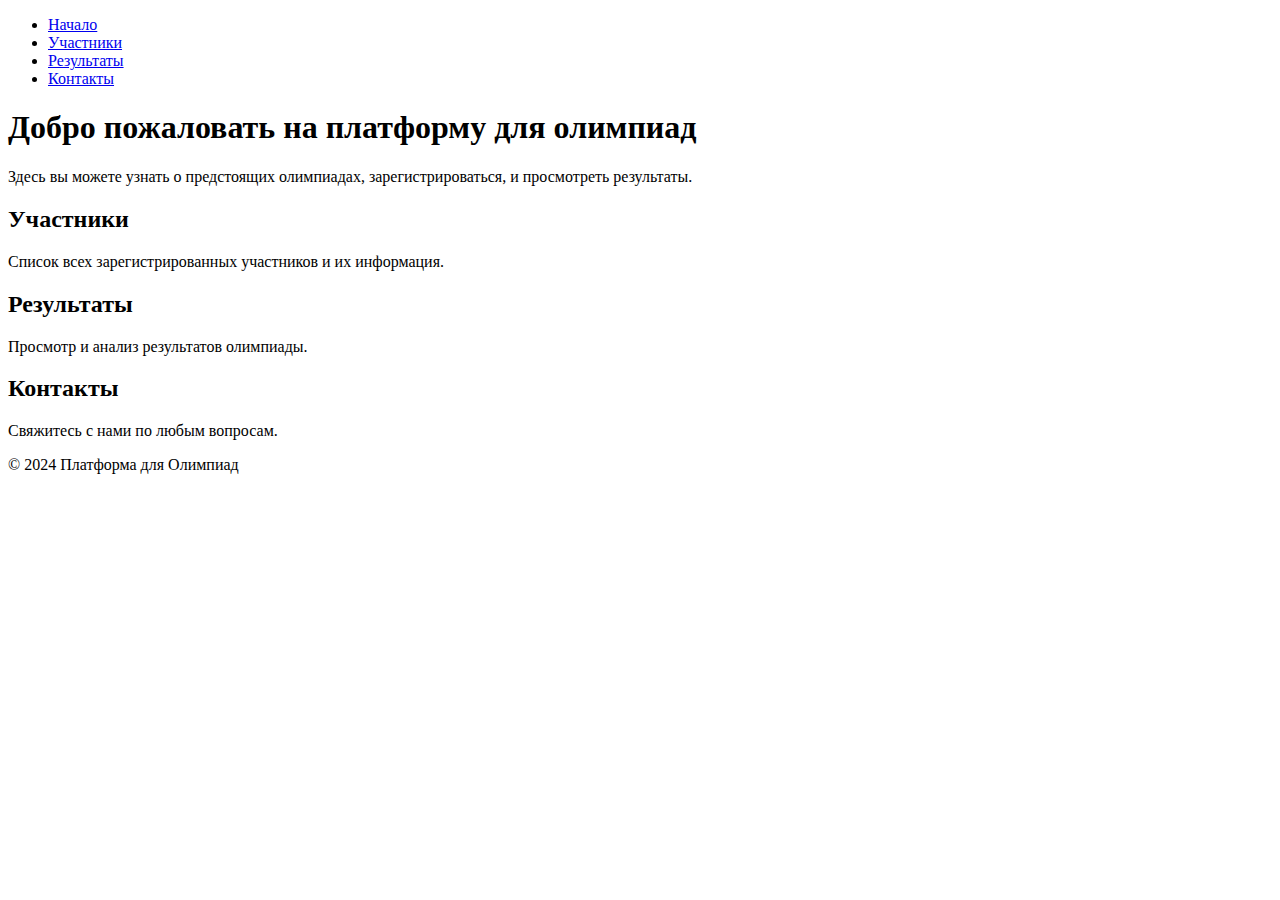
==== index.html @ daa89469 "Rename views/index.html to index.html" ====
<!DOCTYPE html>
<html lang="ru">
<head>
    <meta charset="UTF-8">
    <meta name="viewport" content="width=device-width, initial-scale=1.0">
    <title>Платформа для Олимпиад</title>
    <link rel="stylesheet" href="css/styles.css">
</head>
<body>
    <header>
        <nav>
            <ul>
                <li><a href="#start">Начало</a></li>
                <li><a href="#participants">Участники</a></li>
                <li><a href="#results">Результаты</a></li>
                <li><a href="#contacts">Контакты</a></li>
            </ul>
        </nav>
    </header>

    <main>
        <section id="start">
            <h1>Добро пожаловать на платформу для олимпиад</h1>
            <p>Здесь вы можете узнать о предстоящих олимпиадах, зарегистрироваться, и просмотреть результаты.</p>
        </section>

        <section id="participants">
            <h2>Участники</h2>
            <p>Список всех зарегистрированных участников и их информация.</p>
        </section>

        <section id="results">
            <h2>Результаты</h2>
            <p>Просмотр и анализ результатов олимпиады.</p>
        </section>

        <section id="contacts">
            <h2>Контакты</h2>
            <p>Свяжитесь с нами по любым вопросам.</p>
        </section>
    </main>

    <footer>
        <p>&copy; 2024 Платформа для Олимпиад</p>
    </footer>

    <script src="js/main.js"></script>
</body>
</html>
---- css/styles.css ----

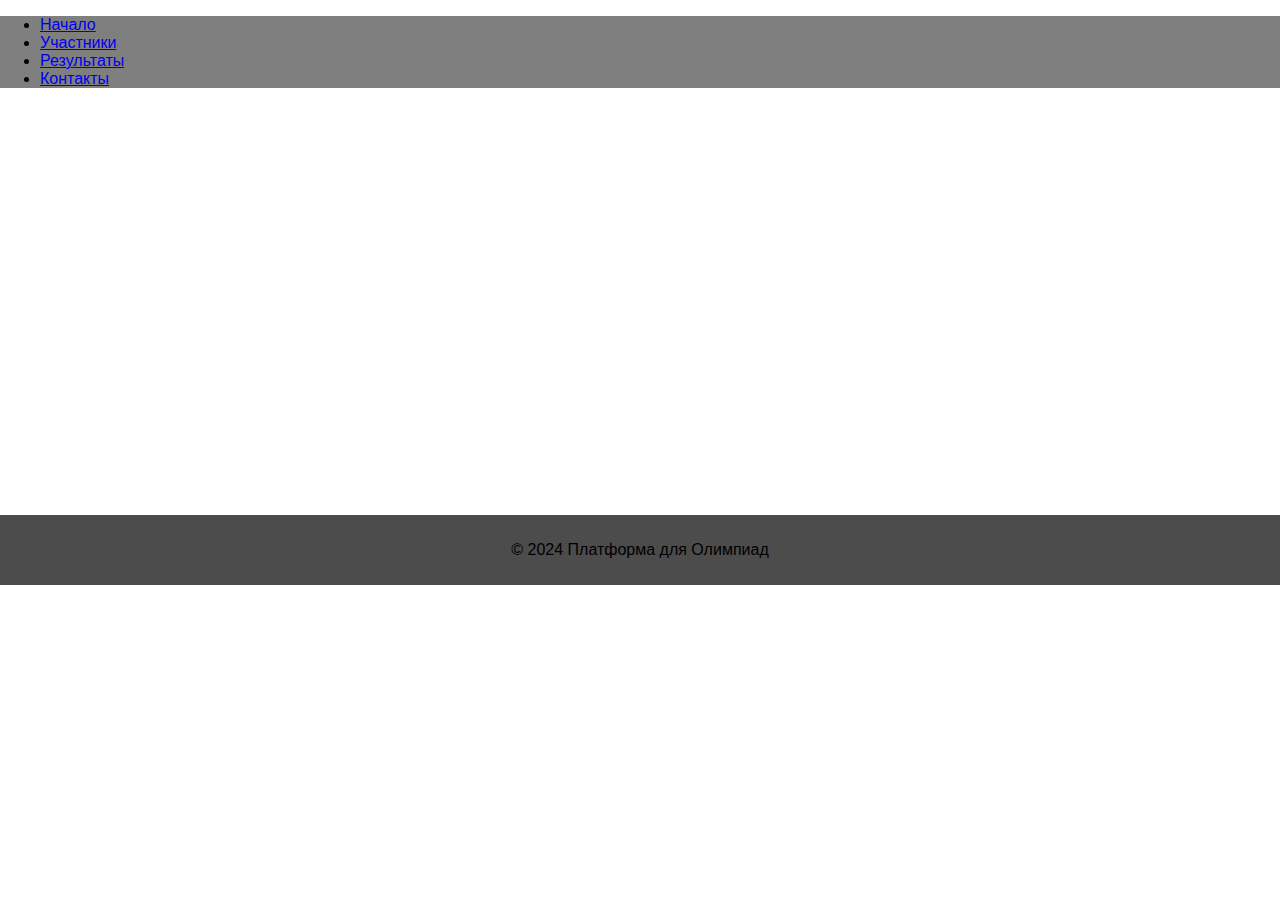
==== commit 6f7925b5: "Update index.html" ====
--- a/index.html
+++ b/index.html
@@ -4,7 +4,7 @@
     <meta charset="UTF-8">
     <meta name="viewport" content="width=device-width, initial-scale=1.0">
     <title>Платформа для Олимпиад</title>
-    <link rel="stylesheet" href="css/styles.css">
+    <link rel="stylesheet" href="css/styles.css"> <!-- Подключение CSS файла -->
 </head>
 <body>
     <header>
--- a/css/styles.css
+++ b/css/styles.css
@@ -1 +1,26 @@
+body {
+  font-family: Arial, sans-serif;
+  margin: 0;
+  padding: 0;
+  background-image: url('css/background.jpg'); 
+  background-size: cover; /* Масштабирует изображение на весь фон */
+  background-position: center; /* Центрирует изображение */
+  background-attachment: fixed; /* Закрепляет фон при прокрутке */
+}
 
+header {
+  background: rgba(0, 0, 0, 0.5); /* Полупрозрачный черный фон для шапки */
+}
+
+/* Примеры других стилей */
+main {
+  color: #fff; /* Белый текст на фоне */
+  padding: 20px;
+}
+
+footer {
+  text-align: center;
+  padding: 10px;
+  background: rgba(0, 0, 0, 0.7); /* Полупрозрачный черный фон для футера */
+}
+
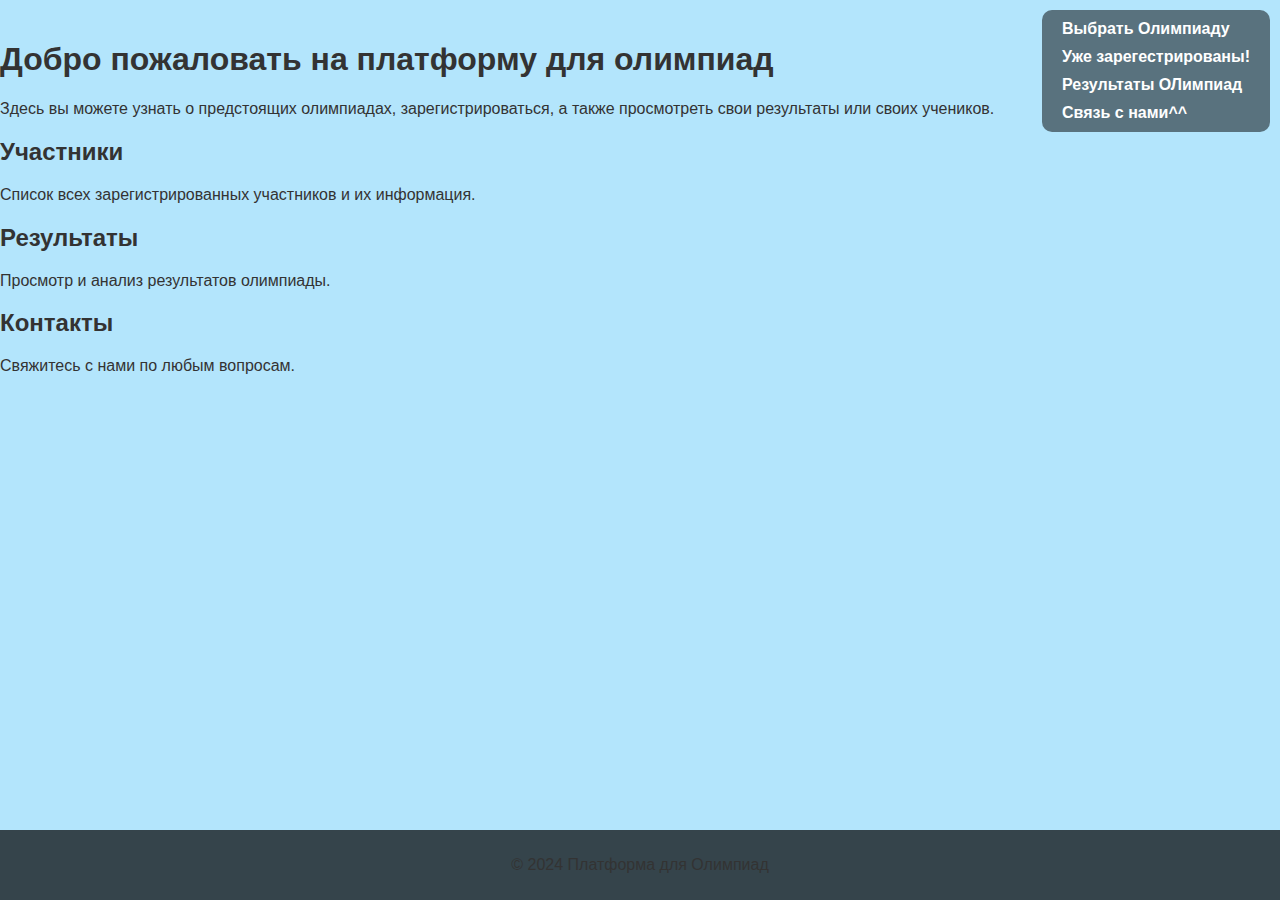
==== commit d3698553: "Update index.html" ====
--- a/index.html
+++ b/index.html
@@ -10,10 +10,10 @@
     <header>
         <nav>
             <ul>
-                <li><a href="#start">Начало</a></li>
-                <li><a href="#participants">Участники</a></li>
-                <li><a href="#results">Результаты</a></li>
-                <li><a href="#contacts">Контакты</a></li>
+                <li><a href="#start">Выбрать Олимпиаду</a></li>
+                <li><a href="#participants">Уже зарегестрированы!</a></li>
+                <li><a href="#results">Результаты ОЛимпиад</a></li>
+                <li><a href="#contacts">Связь с нами^^</a></li>
             </ul>
         </nav>
     </header>
@@ -21,7 +21,7 @@
     <main>
         <section id="start">
             <h1>Добро пожаловать на платформу для олимпиад</h1>
-            <p>Здесь вы можете узнать о предстоящих олимпиадах, зарегистрироваться, и просмотреть результаты.</p>
+            <p>Здесь вы можете узнать о предстоящих олимпиадах, зарегистрироваться, а также просмотреть свои результаты или своих учеников.</p>
         </section>
 
         <section id="participants">
--- a/css/styles.css
+++ b/css/styles.css
@@ -1,26 +1,54 @@
 body {
-  font-family: Arial, sans-serif;
-  margin: 0;
-  padding: 0;
-  background-image: url('css/background.jpg'); 
-  background-size: cover; /* Масштабирует изображение на весь фон */
-  background-position: center; /* Центрирует изображение */
-  background-attachment: fixed; /* Закрепляет фон при прокрутке */
+    font-family: Arial, sans-serif;
+    margin: 0;
+    padding: 0;
+    min-height: 100vh;
+    background-color: #b3e5fc; /* Нежно-голубой фон */
+    color: #333; /* Цвет текста для лучшей читаемости */
+    display: flex;
+    flex-direction: column;
 }
 
 header {
-  background: rgba(0, 0, 0, 0.5); /* Полупрозрачный черный фон для шапки */
+    padding: 10px;
+    position: relative; /* Относительное позиционирование для родителя */
 }
 
-/* Примеры других стилей */
-main {
-  color: #fff; /* Белый текст на фоне */
-  padding: 20px;
+/* Стили для навигации */
+nav {
+    position: absolute;
+    top: 10px;
+    right: 10px;
+    background: rgba(0, 0, 0, 0.5); /* Полупрозрачный черный фон */
+    border-radius: 10px; /* Мягкие углы */
+    padding: 10px 20px;
+}
+
+nav ul {
+    list-style: none;
+    padding: 0;
+    margin: 0;
+    display: flex;
+    flex-direction: column; /* Вертикальное расположение элементов */
+}
+
+nav ul li {
+    margin-bottom: 10px; /* Расстояние между элементами */
+}
+
+nav ul li:last-child {
+    margin-bottom: 0; /* Убираем отступ для последнего элемента */
+}
+
+nav ul li a {
+    color: #fff;
+    text-decoration: none;
+    font-weight: bold;
 }
 
 footer {
-  text-align: center;
-  padding: 10px;
-  background: rgba(0, 0, 0, 0.7); /* Полупрозрачный черный фон для футера */
+    background: rgba(0, 0, 0, 0.7); /* Полупрозрачный черный фон для футера */
+    text-align: center;
+    padding: 10px;
+    margin-top: auto; /* Сдвигает футер вниз */
 }
-
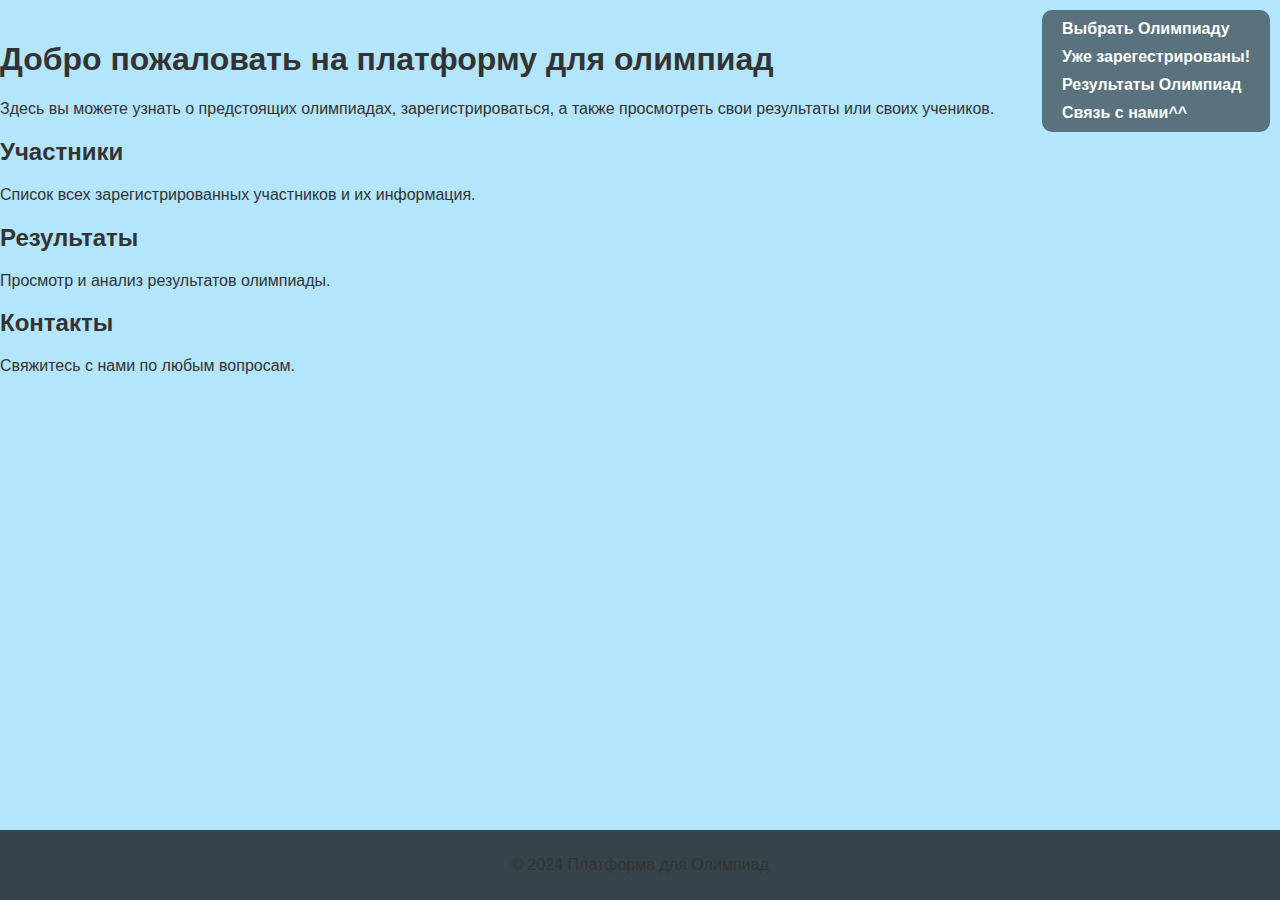
==== commit 18e5871e: "Update index.html" ====
--- a/index.html
+++ b/index.html
@@ -12,7 +12,7 @@
             <ul>
                 <li><a href="#start">Выбрать Олимпиаду</a></li>
                 <li><a href="#participants">Уже зарегестрированы!</a></li>
-                <li><a href="#results">Результаты ОЛимпиад</a></li>
+                <li><a href="#results">Результаты Олимпиад</a></li>
                 <li><a href="#contacts">Связь с нами^^</a></li>
             </ul>
         </nav>
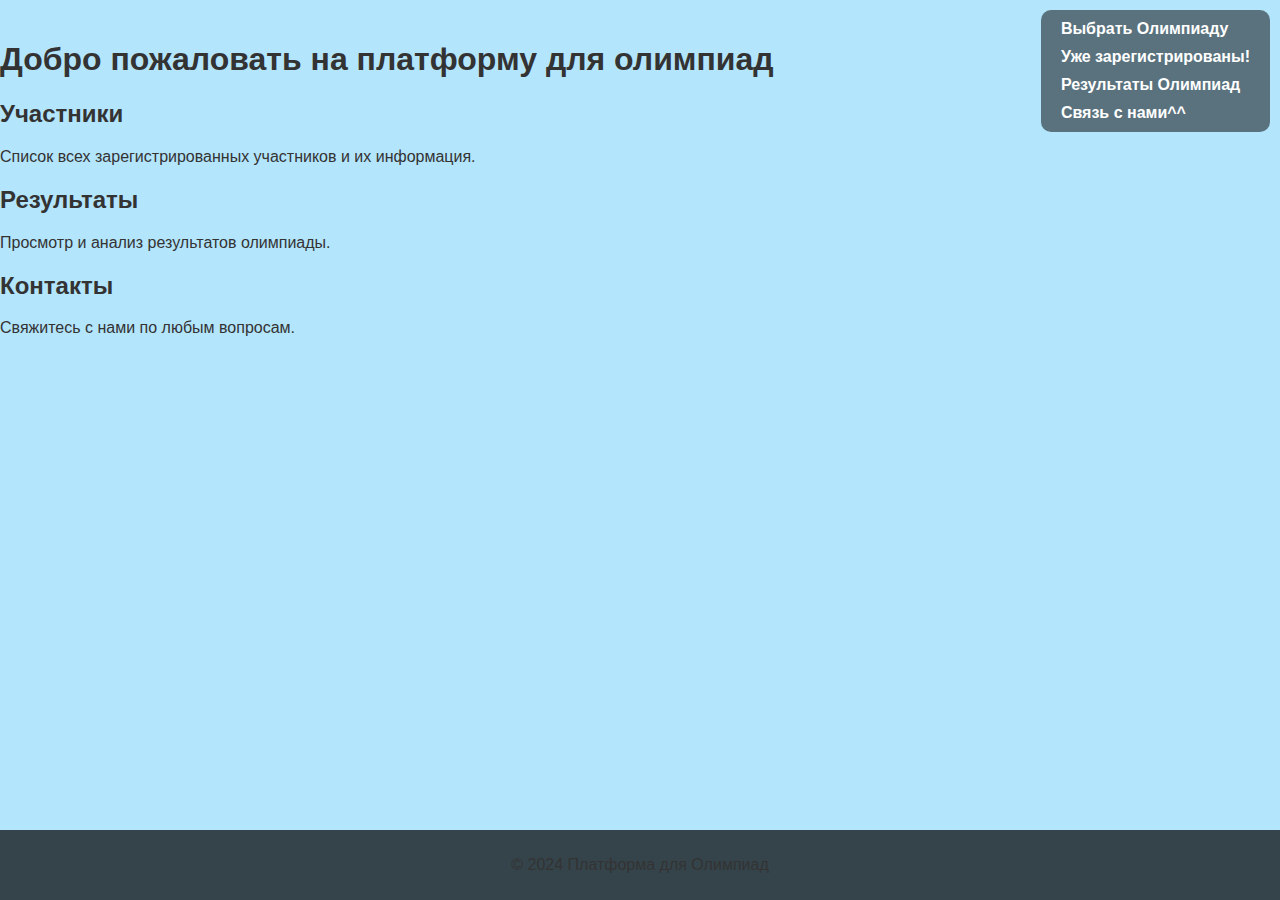
==== commit 05cc92f8: "Update index.html" ====
--- a/index.html
+++ b/index.html
@@ -11,7 +11,7 @@
         <nav>
             <ul>
                 <li><a href="#start">Выбрать Олимпиаду</a></li>
-                <li><a href="#participants">Уже зарегестрированы!</a></li>
+                <li><a href="#participants">Уже зарегистрированы!</a></li>
                 <li><a href="#results">Результаты Олимпиад</a></li>
                 <li><a href="#contacts">Связь с нами^^</a></li>
             </ul>
@@ -20,8 +20,9 @@
 
     <main>
         <section id="start">
-            <h1>Добро пожаловать на платформу для олимпиад</h1>
-            <p>Здесь вы можете узнать о предстоящих олимпиадах, зарегистрироваться, а также просмотреть свои результаты или своих учеников.</p>
+            <div class="welcome-box">
+                <h1>Добро пожаловать на платформу для олимпиад</h1>
+            </div>
         </section>
 
         <section id="participants">
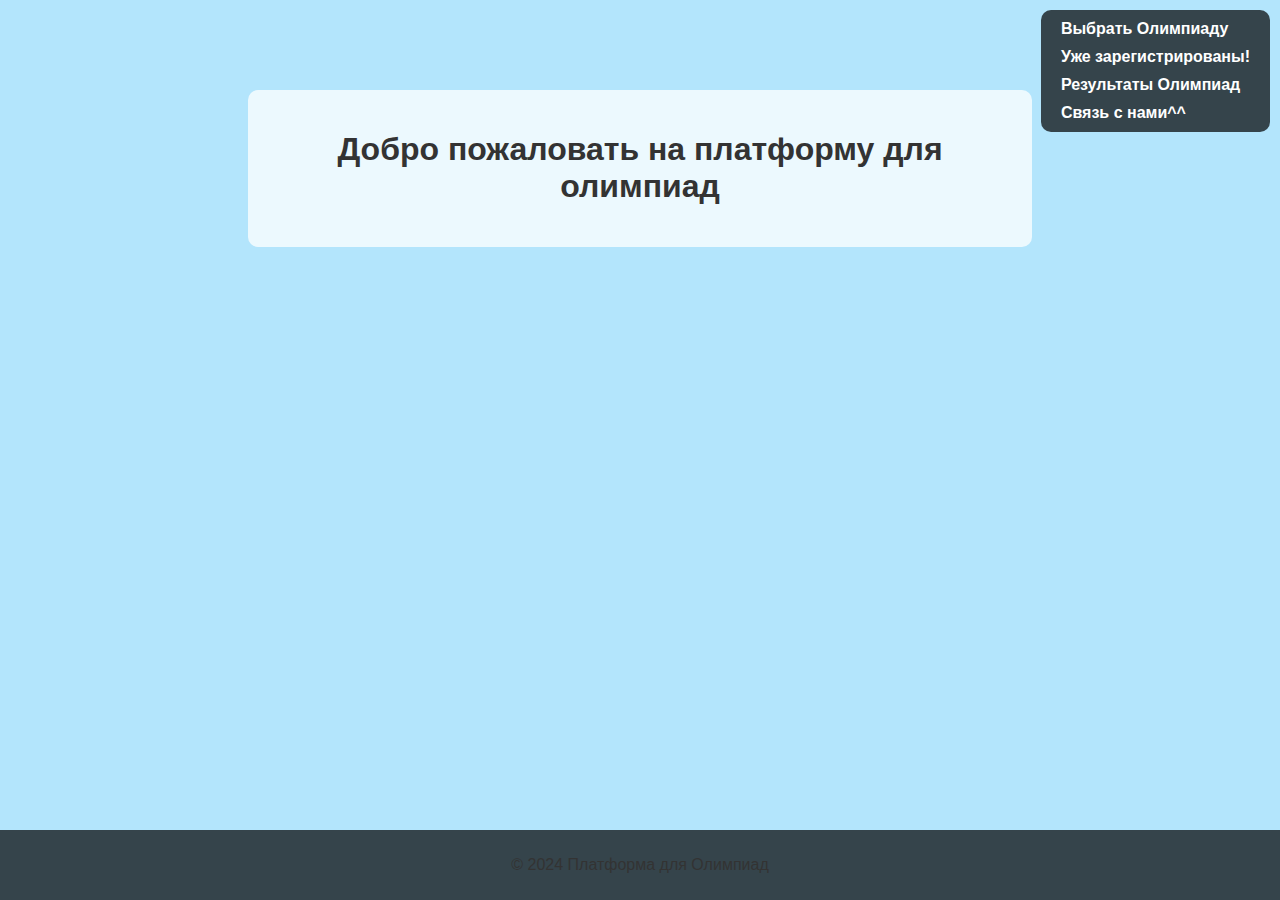
==== commit a531b949: "Update index.html" ====
--- a/index.html
+++ b/index.html
@@ -24,21 +24,6 @@
                 <h1>Добро пожаловать на платформу для олимпиад</h1>
             </div>
         </section>
-
-        <section id="participants">
-            <h2>Участники</h2>
-            <p>Список всех зарегистрированных участников и их информация.</p>
-        </section>
-
-        <section id="results">
-            <h2>Результаты</h2>
-            <p>Просмотр и анализ результатов олимпиады.</p>
-        </section>
-
-        <section id="contacts">
-            <h2>Контакты</h2>
-            <p>Свяжитесь с нами по любым вопросам.</p>
-        </section>
     </main>
 
     <footer>
--- a/css/styles.css
+++ b/css/styles.css
@@ -4,23 +4,22 @@
     padding: 0;
     min-height: 100vh;
     background-color: #b3e5fc; /* Нежно-голубой фон */
-    color: #333; /* Цвет текста для лучшей читаемости */
+    color: #333; /* Цвет текста */
     display: flex;
     flex-direction: column;
 }
 
 header {
     padding: 10px;
-    position: relative; /* Относительное позиционирование для родителя */
+    position: relative;
 }
 
-/* Стили для навигации */
 nav {
     position: absolute;
     top: 10px;
     right: 10px;
-    background: rgba(0, 0, 0, 0.5); /* Полупрозрачный черный фон */
-    border-radius: 10px; /* Мягкие углы */
+    background: rgba(0, 0, 0, 0.7); /* Темный полупрозрачный фон для меню */
+    border-radius: 10px;
     padding: 10px 20px;
 }
 
@@ -29,15 +28,15 @@
     padding: 0;
     margin: 0;
     display: flex;
-    flex-direction: column; /* Вертикальное расположение элементов */
+    flex-direction: column;
 }
 
 nav ul li {
-    margin-bottom: 10px; /* Расстояние между элементами */
+    margin-bottom: 10px;
 }
 
 nav ul li:last-child {
-    margin-bottom: 0; /* Убираем отступ для последнего элемента */
+    margin-bottom: 0;
 }
 
 nav ul li a {
@@ -46,9 +45,26 @@
     font-weight: bold;
 }
 
+.welcome-box {
+    background: rgba(255, 255, 255, 0.75); /* Светлый полупрозрачный фон для заголовка */
+    border-radius: 10px;
+    padding: 20px;
+    margin: 50px auto; /* Центрирование блока */
+    max-width: 60%; /* Ширина блока */
+    text-align: center; /* Центрирование текста */
+}
+
+main {
+    flex: 1;
+}
+
+section {
+    padding: 20px;
+}
+
 footer {
-    background: rgba(0, 0, 0, 0.7); /* Полупрозрачный черный фон для футера */
+    background: rgba(0, 0, 0, 0.7); /* Темный полупрозрачный фон для футера */
     text-align: center;
     padding: 10px;
-    margin-top: auto; /* Сдвигает футер вниз */
+    margin-top: auto;
 }
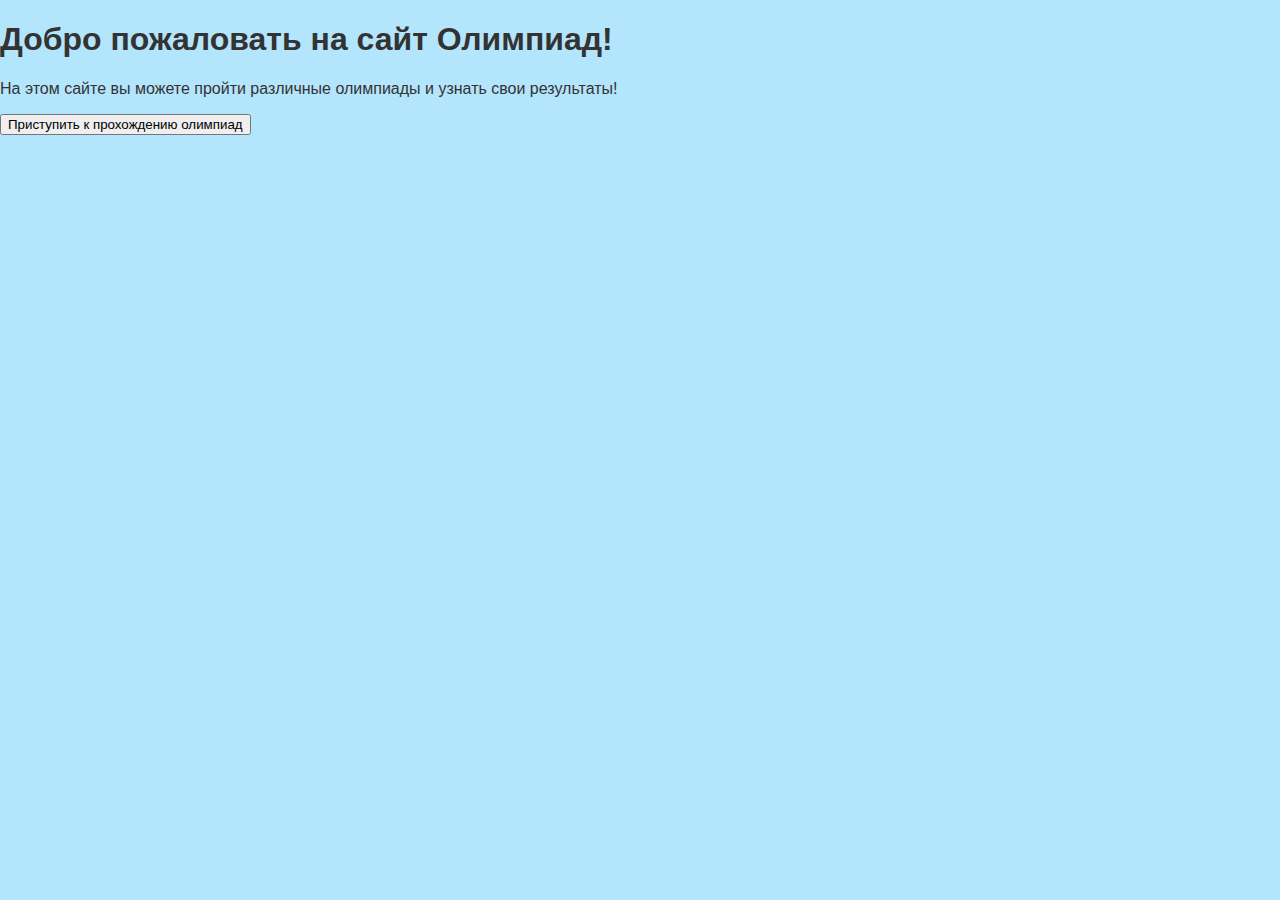
==== commit 26cdb7b3: "Update index.html" ====
--- a/index.html
+++ b/index.html
@@ -3,33 +3,20 @@
 <head>
     <meta charset="UTF-8">
     <meta name="viewport" content="width=device-width, initial-scale=1.0">
-    <title>Платформа для Олимпиад</title>
-    <link rel="stylesheet" href="css/styles.css"> <!-- Подключение CSS файла -->
+    <title>Олимпиады</title>
+    <link rel="stylesheet" href="css/styles.css">
 </head>
 <body>
-    <header>
-        <nav>
-            <ul>
-                <li><a href="#start">Выбрать Олимпиаду</a></li>
-                <li><a href="#participants">Уже зарегистрированы!</a></li>
-                <li><a href="#results">Результаты Олимпиад</a></li>
-                <li><a href="#contacts">Связь с нами^^</a></li>
-            </ul>
-        </nav>
-    </header>
+    <div class="container">
+        <h1>Добро пожаловать на сайт Олимпиад!</h1>
+        <p>На этом сайте вы можете пройти различные олимпиады и узнать свои результаты!</p>
+        <button id="startBtn">Приступить к прохождению олимпиад</button>
+    </div>
 
-    <main>
-        <section id="start">
-            <div class="welcome-box">
-                <h1>Добро пожаловать на платформу для олимпиад</h1>
-            </div>
-        </section>
-    </main>
-
-    <footer>
-        <p>&copy; 2024 Платформа для Олимпиад</p>
-    </footer>
-
-    <script src="js/main.js"></script>
+    <script>
+        document.getElementById('startBtn').addEventListener('click', function() {
+            window.location.href = 'select-olympiad.html';
+        });
+    </script>
 </body>
 </html>
--- a/css/styles.css
+++ b/css/styles.css
@@ -46,10 +46,10 @@
 }
 
 .welcome-box {
-    background: rgba(255, 255, 255, 0.75); /* Светлый полупрозрачный фон для заголовка */
+    background: rgba(0, 0, 0, 0.25); /* Тёмный полупрозрачный фон для заголовка */
     border-radius: 10px;
     padding: 20px;
-    margin: 50px auto; /* Центрирование блока */
+    margin: 100px auto; /* Центрирование блока с отступом сверху */
     max-width: 60%; /* Ширина блока */
     text-align: center; /* Центрирование текста */
 }
@@ -67,4 +67,5 @@
     text-align: center;
     padding: 10px;
     margin-top: auto;
+    color: #b3e5fc; /* Нежно-голубой цвет текста для футера */
 }
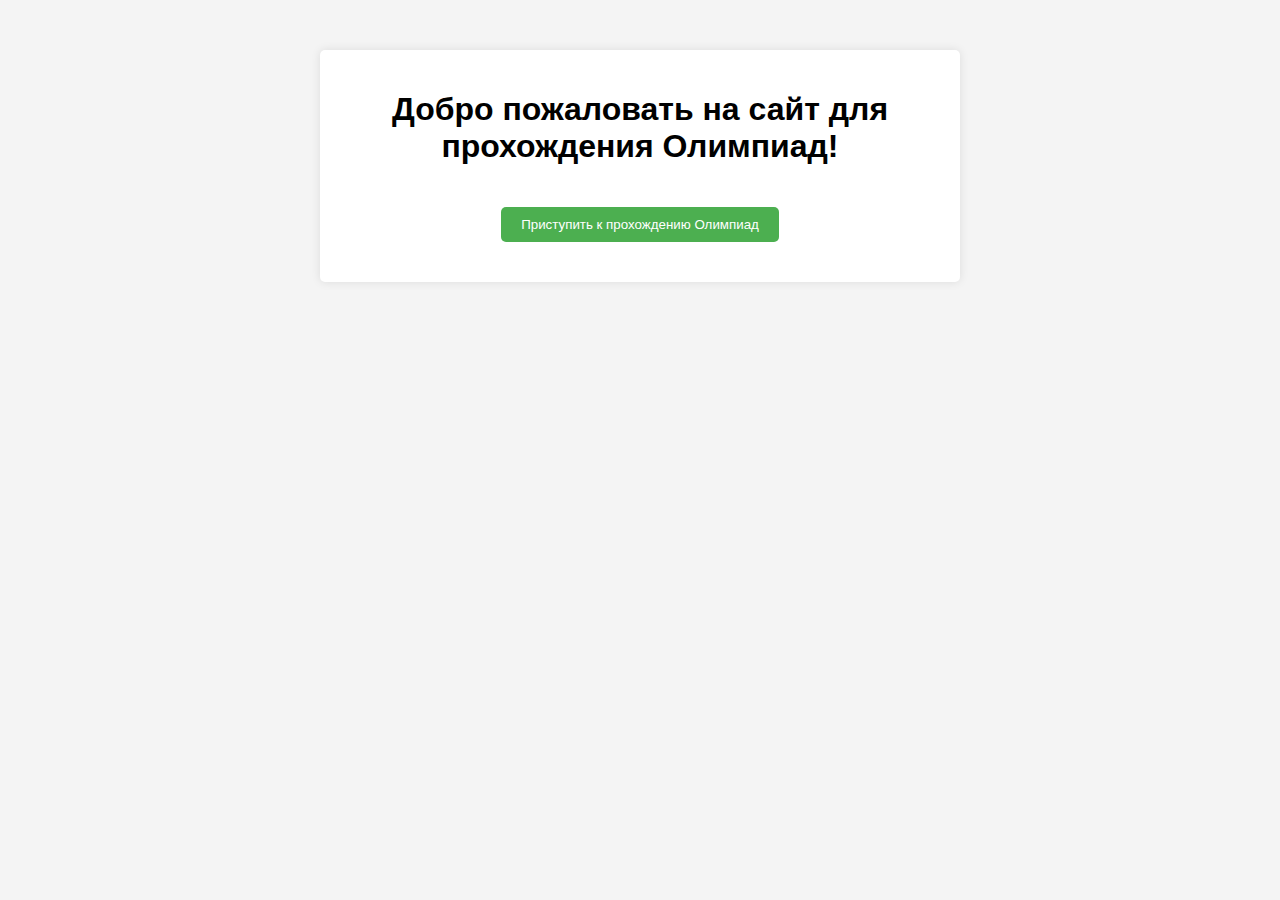
==== commit e5fd1a74: "Update index.html" ====
--- a/index.html
+++ b/index.html
@@ -3,20 +3,13 @@
 <head>
     <meta charset="UTF-8">
     <meta name="viewport" content="width=device-width, initial-scale=1.0">
-    <title>Олимпиады</title>
+    <title>Главная страница</title>
     <link rel="stylesheet" href="css/styles.css">
 </head>
 <body>
     <div class="container">
-        <h1>Добро пожаловать на сайт Олимпиад!</h1>
-        <p>На этом сайте вы можете пройти различные олимпиады и узнать свои результаты!</p>
-        <button id="startBtn">Приступить к прохождению олимпиад</button>
+        <h1>Добро пожаловать на сайт для прохождения Олимпиад!</h1>
+        <button onclick="window.location.href='select-olympiad.html'">Приступить к прохождению Олимпиад</button>
     </div>
-
-    <script>
-        document.getElementById('startBtn').addEventListener('click', function() {
-            window.location.href = 'select-olympiad.html';
-        });
-    </script>
 </body>
 </html>
--- a/css/styles.css
+++ b/css/styles.css
@@ -1,71 +1,66 @@
 body {
     font-family: Arial, sans-serif;
+    background-color: #f4f4f4;
     margin: 0;
     padding: 0;
-    min-height: 100vh;
-    background-color: #b3e5fc; /* Нежно-голубой фон */
-    color: #333; /* Цвет текста */
-    display: flex;
-    flex-direction: column;
 }
 
-header {
-    padding: 10px;
+.container, .quiz-container, .results-container {
+    max-width: 600px;
+    margin: 50px auto;
+    padding: 20px;
+    background-color: #fff;
+    box-shadow: 0 0 10px rgba(0, 0, 0, 0.1);
+    border-radius: 5px;
+    text-align: center;
+}
+
+button {
+    padding: 10px 20px;
+    margin: 20px 10px;
+    background-color: #4CAF50;
+    color: white;
+    border: none;
+    border-radius: 5px;
+    cursor: pointer;
+}
+
+button:hover {
+    background-color: #45a049;
+}
+
+.modal {
+    display: none;
+    position: fixed;
+    z-index: 1;
+    left: 0;
+    top: 0;
+    width: 100%;
+    height: 100%;
+    overflow: auto;
+    background-color: rgb(0,0,0);
+    background-color: rgba(0,0,0,0.4);
+}
+
+.modal-content {
+    background-color: #fefefe;
+    margin: 15% auto;
+    padding: 20px;
+    border: 1px solid #888;
+    width: 80%;
+    max-width: 400px;
     position: relative;
 }
 
-nav {
-    position: absolute;
-    top: 10px;
-    right: 10px;
-    background: rgba(0, 0, 0, 0.7); /* Темный полупрозрачный фон для меню */
-    border-radius: 10px;
-    padding: 10px 20px;
-}
-
-nav ul {
-    list-style: none;
-    padding: 0;
-    margin: 0;
-    display: flex;
-    flex-direction: column;
-}
-
-nav ul li {
-    margin-bottom: 10px;
-}
-
-nav ul li:last-child {
-    margin-bottom: 0;
-}
-
-nav ul li a {
-    color: #fff;
-    text-decoration: none;
+.close {
+    color: #aaa;
+    float: right;
+    font-size: 28px;
     font-weight: bold;
 }
 
-.welcome-box {
-    background: rgba(0, 0, 0, 0.25); /* Тёмный полупрозрачный фон для заголовка */
-    border-radius: 10px;
-    padding: 20px;
-    margin: 100px auto; /* Центрирование блока с отступом сверху */
-    max-width: 60%; /* Ширина блока */
-    text-align: center; /* Центрирование текста */
+.close:hover, .close:focus {
+    color: black;
+    text-decoration: none;
+    cursor: pointer;
 }
-
-main {
-    flex: 1;
-}
-
-section {
-    padding: 20px;
-}
-
-footer {
-    background: rgba(0, 0, 0, 0.7); /* Темный полупрозрачный фон для футера */
-    text-align: center;
-    padding: 10px;
-    margin-top: auto;
-    color: #b3e5fc; /* Нежно-голубой цвет текста для футера */
-}
